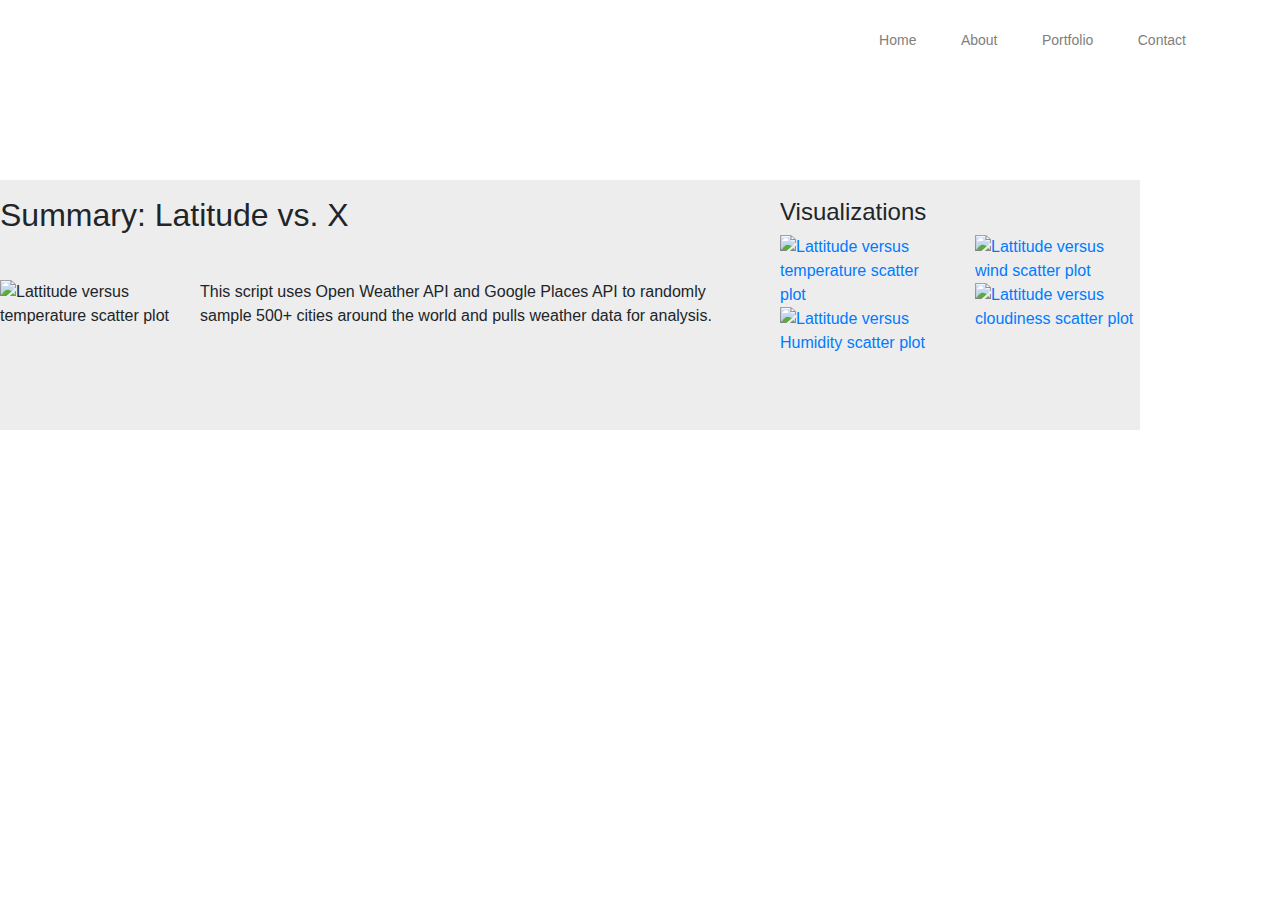
==== index.html @ cea9067b "edits" ====
<!DOCTYPE html>
<html lang="en-us">
<head>
  <meta charset="UTF-8">
  <title>Web Design HW Landing Page</title>

  <link rel="stylesheet" href="https://stackpath.bootstrapcdn.com/bootstrap/4.3.1/css/bootstrap.min.css" integrity="sha384-ggOyR0iXCbMQv3Xipma34MD+dH/1fQ784/j6cY/iJTQUOhcWr7x9JvoRxT2MZw1T" crossorigin="anonymous">
  <link rel='stylesheet' href='assets/style.css'>

</head>

<body>

  <nav class="navbar">
    <ul>
      <li>
        <a href="#">Home</a>
      </li>
      <li>
        <a href="#">About</a>
      </li>
      <li>
        <a href="#">Portfolio</a>
      </li>
      <li>
        <a href="#">Contact</a>
      </li>
    </ul>
  </nav>

  <div class="container">
    <!-- <div class="row">
      <div class="col-md-12">
        <!-- navbar goes here -->
        <!-- <h4>This is the nav bar</h4>
      </div>
    </div> --> 

    <!-- <figure class="box"> -->
    <div class="row">
        <div class="col-md-8">
          <!-- project summary -->
          
          <p class="summary">
            <h2>Summary: Latitude vs. X</h2>
            <img id="summary-viz" src="visualizations/lat_vs_temp_chart.png" alt="Lattitude versus temperature scatter plot" width="200" height="150">
            <p>This script uses Open Weather API and Google Places API to randomly sample 500+ 
              cities around the world and pulls weather data for analysis. </p>
            
          </p>
        </div>
    <!-- </figure> -->
        
        <div class="col-md-4">
          <h4>Visualizations</h4>
        <!-- link and photo to each vizualzations-->
          <div class="row">
              <div class="col-md-6">
                  <a href="#"><img src="visualizations/lat_vs_temp_chart.png" alt="Lattitude versus temperature scatter plot" width="200" height="150"></a>
                  <a href="#"><img src="visualizations/lat_vs_humidity_chart.png" alt="Lattitude versus Humidity scatter plot" width="200" height="150"></a>
              </div>
              <div class="col-md-6">
                <a href="#"><img src="visualizations/lat_vs_wind_chart.png" alt="Lattitude versus wind scatter plot" width="200" height="150"></a>
                <a href="#"><img src="visualizations/lat_vs_cloud_chart.png" alt="Lattitude versus cloudiness scatter plot" width="200" height="150"></a>
              </div>
          </div>

        </div>
      
    </div> 
  </div>


  <!-- <article>
    
    <br>
    

 -->




<!-- 

  </article> -->

</body>
</html>


<!-- <ul>
  <h4>Visualizations</h4>
  <li><img src="visualizations/lat_vs_temp_chart.png" alt="Lattitude versus temperature scatter plot" width="200" height="150"> </li>
  <li><img src="visualizations/lat_vs_humidity_chart.png" alt="Lattitude versus Humidity scatter plot" width="200" height="150"> </li>
  <li><img src="visualizations/lat_vs_wind_chart.png" alt="Lattitude versus wind scatter plot" width="200" height="150"> </li>
  <li><img src="visualizations/lat_vs_cloud_chart.png" alt="Lattitude versus cloudiness scatter plot" width="200" height="150"> </li>
</ul> -->
---- assets/style.css ----
/* .col-md-6 {
    background-color: #ededed;
    
} */

.summary {
    color: white;
}

/* this has a gap on the right - how to fix? */
.container {
    padding: 0px;
    margin: 0px;
    background-color: #ededed;
    position: absolute;
    top: 20%;
}


.navbar {
    padding: 10px;
    position: absolute;
    top: 0px;
    right: 5%;
}

.navbar li {
    display: inline-block;
    padding: 20px;
    border: 2px;
    font-size: 14px;
}

/* Getting rid of the default link styles here */
.navbar li a {
    color:grey;
    text-decoration: none;
  }

  /* .box {
      height: 300px;
      background: white;
  } */

h2 {
    padding-bottom: 5%;
}

h4 {
    padding-top: 5%;
}

#summary-viz {
      float: left;
  }


@media (max-width: 600px) {

    
    img {
        display: inline-block;
    }
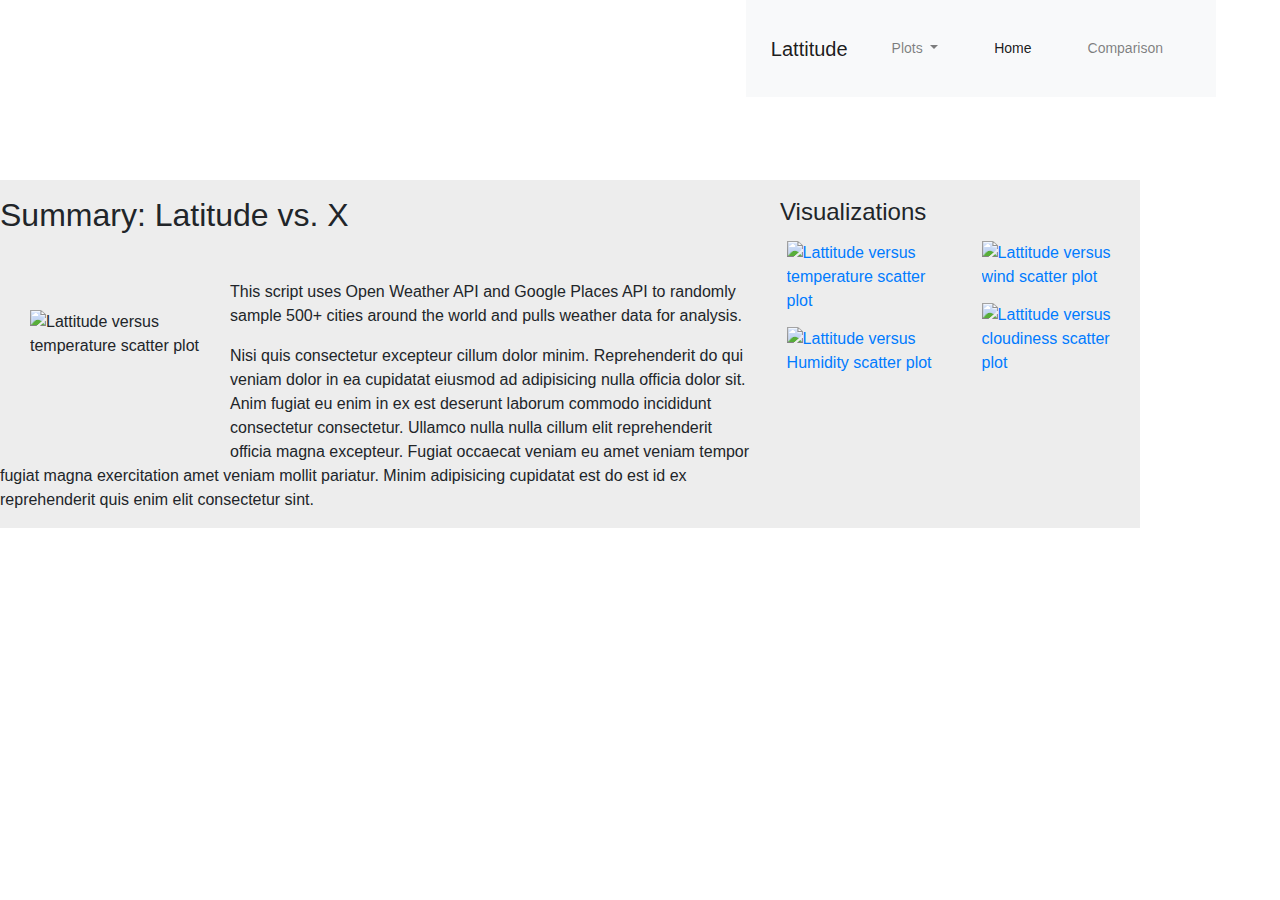
==== commit 537c8189: "toggle navbar" ====
--- a/index.html
+++ b/index.html
@@ -11,22 +11,62 @@
 
 <body>
 
-  <nav class="navbar">
+  <nav class="navbar navbar-expand-lg navbar-light bg-light">
+    <div class="container-fluid">
+      <a class="navbar-brand" href="#">Lattitude</a>
+      <button class="navbar-toggler" type="button" data-bs-toggle="collapse" data-bs-target="#navbarSupportedContent" aria-controls="navbarSupportedContent" aria-expanded="false" aria-label="Toggle navigation">
+        <span class="navbar-toggler-icon"></span>
+      </button>
+      <div class="collapse navbar-collapse" id="navbarSupportedContent">
+        <ul class="navbar-nav me-auto mb-2 mb-lg-0">
+
+          <li class="nav-item dropdown">
+            <a class="nav-link dropdown-toggle" href="#" id="navbarDropdown" role="button" data-bs-toggle="dropdown" aria-expanded="false">
+              Plots
+            </a>
+            <ul class="dropdown-menu" aria-labelledby="navbarDropdown">
+              <li><a class="dropdown-item" href="#">Action</a></li>
+              <li><a class="dropdown-item" href="#">Another action</a></li>
+              <li><hr class="dropdown-divider"></li>
+              <li><a class="dropdown-item" href="#">Something else here</a></li>
+            </ul>
+          </li>
+
+          <li class="nav-item">
+            <a class="nav-link active" aria-current="page" href="#">Home</a>
+          </li>
+
+          <li class="nav-item">
+            <a class="nav-link" href="#">Comparison</a>
+          </li>
+         
+          <!-- <li class="nav-item">
+            <a class="nav-link disabled" href="#" tabindex="-1" aria-disabled="true">Disabled</a>
+          </li> -->
+        </ul>
+
+      </div>
+    </div>
+  </nav>
+
+<!-- old navbar, this works.  -->
+
+  <!-- <nav class="navbar">
     <ul>
       <li>
-        <a href="#">Home</a>
+        <a href="#">Plots</a>
       </li>
       <li>
-        <a href="#">About</a>
+        <a href="#">Comparison</a>
       </li>
       <li>
-        <a href="#">Portfolio</a>
+        <a href="#">Data</a>
       </li>
-      <li>
+      <!-- <li>
         <a href="#">Contact</a>
-      </li>
-    </ul>
-  </nav>
+      </li> -->
+    <!-- </ul>
+  </nav> --> 
 
   <div class="container">
     <!-- <div class="row">
@@ -44,9 +84,12 @@
           <p class="summary">
             <h2>Summary: Latitude vs. X</h2>
             <img id="summary-viz" src="visualizations/lat_vs_temp_chart.png" alt="Lattitude versus temperature scatter plot" width="200" height="150">
-            <p>This script uses Open Weather API and Google Places API to randomly sample 500+ 
-              cities around the world and pulls weather data for analysis. </p>
+            <p>This script uses Open Weather API and Google Places API to randomly sample 500+ cities around the world and pulls weather data for analysis. 
+            </p>
             
+            <p>
+              Nisi quis consectetur excepteur cillum dolor minim. Reprehenderit do qui veniam dolor in ea cupidatat eiusmod ad adipisicing nulla officia dolor sit. Anim fugiat eu enim in ex est deserunt laborum commodo incididunt consectetur consectetur. Ullamco nulla nulla cillum elit reprehenderit officia magna excepteur. Fugiat occaecat veniam eu amet veniam tempor fugiat magna exercitation amet veniam mollit pariatur. Minim adipisicing cupidatat est do est id ex reprehenderit quis enim elit consectetur sint.
+            </p>
           </p>
         </div>
     <!-- </figure> -->
--- a/assets/style.css
+++ b/assets/style.css
@@ -54,6 +54,12 @@
       float: left;
   }
 
+img {
+    padding: 2%;
+    margin: 2%;
+    clear: both;
+}
+
 
 @media (max-width: 600px) {
 
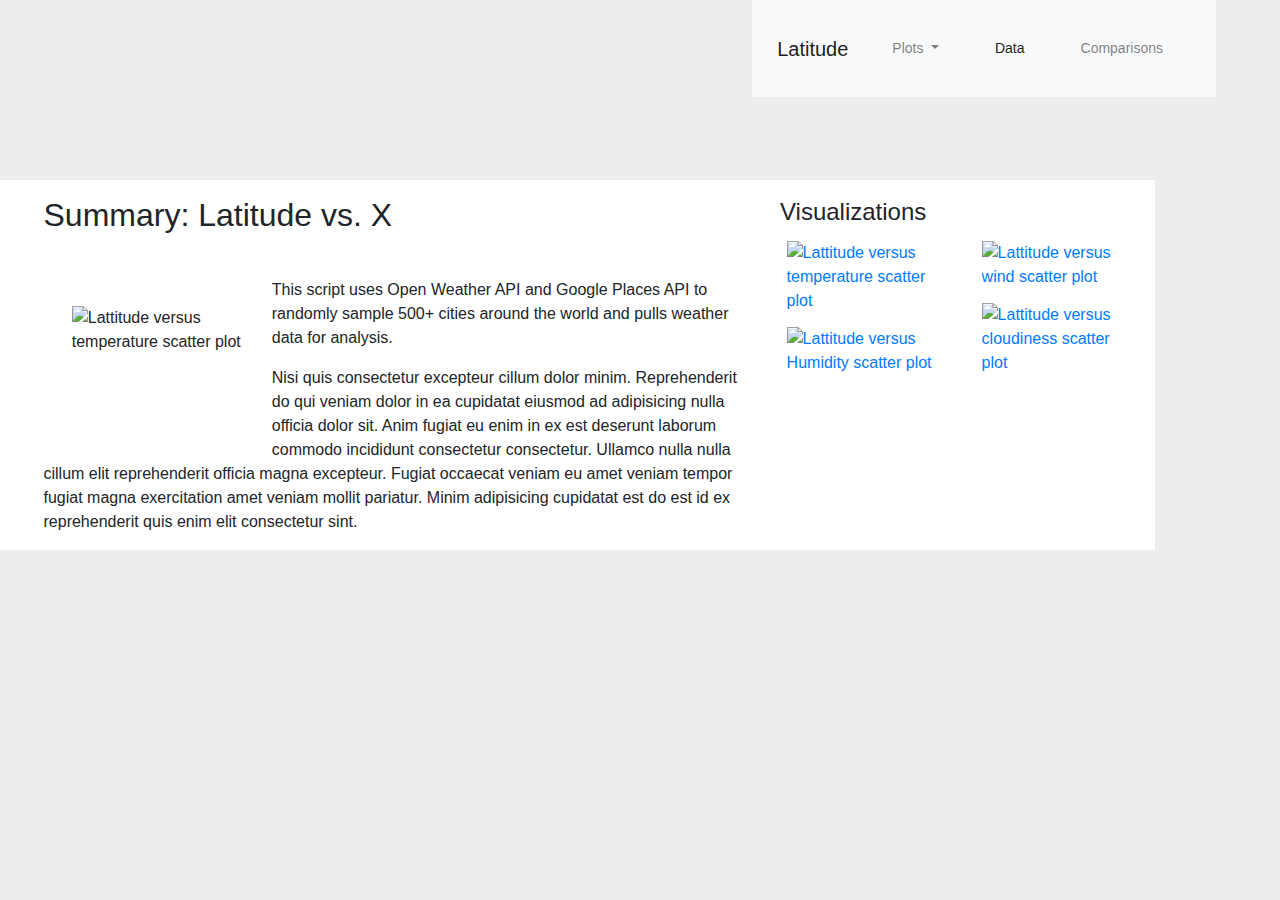
==== commit 16bc2443: "comparisons page images added, links added to nav bar" ====
--- a/index.html
+++ b/index.html
@@ -13,7 +13,7 @@
 
   <nav class="navbar navbar-expand-lg navbar-light bg-light">
     <div class="container-fluid">
-      <a class="navbar-brand" href="#">Lattitude</a>
+      <a class="navbar-brand" href="/Users/annasours/Documents/Bootcamp/Work Here/11-Web/11-Web/Web-Design-Challenge/index.html">Latitude</a>
       <button class="navbar-toggler" type="button" data-bs-toggle="collapse" data-bs-target="#navbarSupportedContent" aria-controls="navbarSupportedContent" aria-expanded="false" aria-label="Toggle navigation">
         <span class="navbar-toggler-icon"></span>
       </button>
@@ -33,11 +33,11 @@
           </li>
 
           <li class="nav-item">
-            <a class="nav-link active" aria-current="page" href="#">Home</a>
+            <a class="nav-link active" aria-current="page" href="#">Data</a>
           </li>
 
           <li class="nav-item">
-            <a class="nav-link" href="#">Comparison</a>
+            <a class="nav-link" href="/Users/annasours/Documents/Bootcamp/Work Here/11-Web/11-Web/Web-Design-Challenge/index_comparisons.html">Comparisons</a>
           </li>
          
           <!-- <li class="nav-item">
@@ -78,7 +78,7 @@
 
     <!-- <figure class="box"> -->
     <div class="row">
-        <div class="col-md-8">
+        <div class="col-md-8" id="text-box">
           <!-- project summary -->
           
           <p class="summary">
@@ -94,7 +94,7 @@
         </div>
     <!-- </figure> -->
         
-        <div class="col-md-4">
+        <div class="col-md-4" id="text-box">
           <h4>Visualizations</h4>
         <!-- link and photo to each vizualzations-->
           <div class="row">
--- a/assets/style.css
+++ b/assets/style.css
@@ -3,8 +3,8 @@
     
 } */
 
-.summary {
-    color: white;
+#text-box {
+    background-color: white;
 }
 
 /* this has a gap on the right - how to fix? */
@@ -16,6 +16,9 @@
     top: 20%;
 }
 
+body {
+    background-color: #ededed;
+}
 
 .navbar {
     padding: 10px;
@@ -57,9 +60,15 @@
 img {
     padding: 2%;
     margin: 2%;
-    clear: both;
 }
 
+.col-md-8{
+    padding-left:5%;
+}
+
+/* .col-md-4 {
+    padding-right: 5%;
+} */
 
 @media (max-width: 600px) {
 
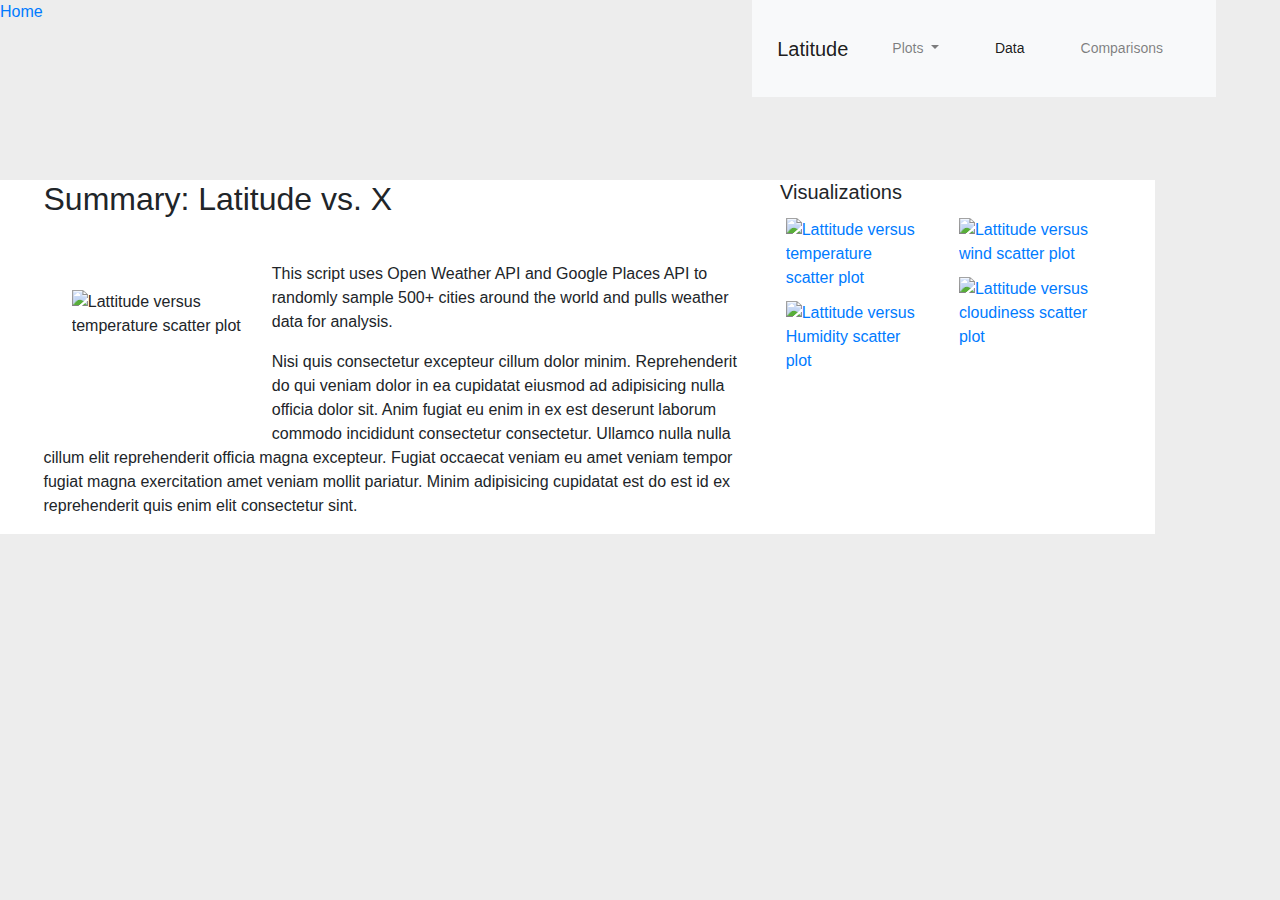
==== commit 70965b8c: "testing links" ====
--- a/index.html
+++ b/index.html
@@ -6,10 +6,16 @@
 
   <link rel="stylesheet" href="https://stackpath.bootstrapcdn.com/bootstrap/4.3.1/css/bootstrap.min.css" integrity="sha384-ggOyR0iXCbMQv3Xipma34MD+dH/1fQ784/j6cY/iJTQUOhcWr7x9JvoRxT2MZw1T" crossorigin="anonymous">
   <link rel='stylesheet' href='assets/style.css'>
+  <link rel="stylesheet" href="https://cdnjs.cloudflare.com/ajax/libs/font-awesome/4.7.0/css/font-awesome.min.css">
+  
 
 </head>
 
 <body>
+
+  <div class="topnav">
+    <a class="active" href="#home">Home</a>
+  </div>
 
   <nav class="navbar navbar-expand-lg navbar-light bg-light">
     <div class="container-fluid">
@@ -25,29 +31,28 @@
               Plots
             </a>
             <ul class="dropdown-menu" aria-labelledby="navbarDropdown">
-              <li><a class="dropdown-item" href="#">Action</a></li>
-              <li><a class="dropdown-item" href="#">Another action</a></li>
+              <li><a class="dropdown-item" href="file:///Users/annasours/Documents/Bootcamp/Work%20Here/11-Web/11-Web/Web-Design-Challenge/index.html#home">Action</a></li>
+              <li><a class="dropdown-item" href="file:///Users/annasours/Documents/Bootcamp/Work%20Here/11-Web/11-Web/Web-Design-Challenge/index.html#home">Another action</a></li>
               <li><hr class="dropdown-divider"></li>
-              <li><a class="dropdown-item" href="#">Something else here</a></li>
+              <li><a class="dropdown-item" href="file:///Users/annasours/Documents/Bootcamp/Work%20Here/11-Web/11-Web/Web-Design-Challenge/index.html#home">Something else here</a></li>
             </ul>
           </li>
 
           <li class="nav-item">
-            <a class="nav-link active" aria-current="page" href="#">Data</a>
+            <a class="nav-link active" aria-current="page" href="index_data.html">Data</a>
           </li>
 
           <li class="nav-item">
             <a class="nav-link" href="/Users/annasours/Documents/Bootcamp/Work Here/11-Web/11-Web/Web-Design-Challenge/index_comparisons.html">Comparisons</a>
           </li>
          
-          <!-- <li class="nav-item">
-            <a class="nav-link disabled" href="#" tabindex="-1" aria-disabled="true">Disabled</a>
-          </li> -->
+           
         </ul>
 
       </div>
     </div>
   </nav>
+
 
 <!-- old navbar, this works.  -->
 
@@ -62,72 +67,55 @@
       <li>
         <a href="#">Data</a>
       </li>
-      <!-- <li>
+      
         <a href="#">Contact</a>
       </li> -->
     <!-- </ul>
   </nav> --> 
 
   <div class="container">
-    <!-- <div class="row">
-      <div class="col-md-12">
-        <!-- navbar goes here -->
-        <!-- <h4>This is the nav bar</h4>
-      </div>
-    </div> --> 
-
+   
     <!-- <figure class="box"> -->
     <div class="row">
         <div class="col-md-8" id="text-box">
           <!-- project summary -->
-          
-          <p class="summary">
-            <h2>Summary: Latitude vs. X</h2>
-            <img id="summary-viz" src="visualizations/lat_vs_temp_chart.png" alt="Lattitude versus temperature scatter plot" width="200" height="150">
-            <p>This script uses Open Weather API and Google Places API to randomly sample 500+ cities around the world and pulls weather data for analysis. 
-            </p>
             
-            <p>
-              Nisi quis consectetur excepteur cillum dolor minim. Reprehenderit do qui veniam dolor in ea cupidatat eiusmod ad adipisicing nulla officia dolor sit. Anim fugiat eu enim in ex est deserunt laborum commodo incididunt consectetur consectetur. Ullamco nulla nulla cillum elit reprehenderit officia magna excepteur. Fugiat occaecat veniam eu amet veniam tempor fugiat magna exercitation amet veniam mollit pariatur. Minim adipisicing cupidatat est do est id ex reprehenderit quis enim elit consectetur sint.
-            </p>
-          </p>
+            <div class="summary">
+                <h2>Summary: Latitude vs. X</h2>
+                <img id="summary-viz" src="visualizations/lat_vs_temp_chart.png" alt="Lattitude versus temperature scatter plot" width="200" height="150">
+                <p>This script uses Open Weather API and Google Places API to randomly sample 500+ cities around the world and pulls weather data for analysis.</p> 
+                <p>
+                  Nisi quis consectetur excepteur cillum dolor minim. Reprehenderit do qui veniam dolor in ea cupidatat eiusmod ad adipisicing nulla officia dolor sit. Anim fugiat eu enim in ex est deserunt laborum commodo incididunt consectetur consectetur. Ullamco nulla nulla cillum elit reprehenderit officia magna excepteur. Fugiat occaecat veniam eu amet veniam tempor fugiat magna exercitation amet veniam mollit pariatur. Minim adipisicing cupidatat est do est id ex reprehenderit quis enim elit consectetur sint.
+                </p>
+            </div>
         </div>
     <!-- </figure> -->
         
         <div class="col-md-4" id="text-box">
-          <h4>Visualizations</h4>
-        <!-- link and photo to each vizualzations-->
-          <div class="row">
-              <div class="col-md-6">
-                  <a href="#"><img src="visualizations/lat_vs_temp_chart.png" alt="Lattitude versus temperature scatter plot" width="200" height="150"></a>
-                  <a href="#"><img src="visualizations/lat_vs_humidity_chart.png" alt="Lattitude versus Humidity scatter plot" width="200" height="150"></a>
-              </div>
-              <div class="col-md-6">
-                <a href="#"><img src="visualizations/lat_vs_wind_chart.png" alt="Lattitude versus wind scatter plot" width="200" height="150"></a>
-                <a href="#"><img src="visualizations/lat_vs_cloud_chart.png" alt="Lattitude versus cloudiness scatter plot" width="200" height="150"></a>
-              </div>
+            <div class="viz-bar">
+              <h5>Visualizations</h5>
+              <!-- link and photo to each vizualzations-->
+                    <div class="row">
+                          <div class="col-md-6">
+                              <a href="/Users/annasours/Documents/Bootcamp/Work Here/11-Web/11-Web/Web-Design-Challenge/index_temp_plot.html"><img src="visualizations/lat_vs_temp_chart.png" alt="Lattitude versus temperature scatter plot" width="150" height="100"></a>
+                              <a href="/Users/annasours/Documents/Bootcamp/Work Here/11-Web/11-Web/Web-Design-Challenge/index_hum_plot.html"><img src="visualizations/lat_vs_humidity_chart.png" alt="Lattitude versus Humidity scatter plot" width="150" height="100"></a>
+                          </div>
+                          <div class="col-md-6">
+                            <a href="/Users/annasours/Documents/Bootcamp/Work Here/11-Web/11-Web/Web-Design-Challenge/index_wind_plot.html"><img src="visualizations/lat_vs_wind_chart.png" alt="Lattitude versus wind scatter plot" width="150" height="100"></a>
+                            <a href="/Users/annasours/Documents/Bootcamp/Work Here/11-Web/11-Web/Web-Design-Challenge/index_cloud_plot.html"><img src="visualizations/lat_vs_cloud_chart.png" alt="Lattitude versus cloudiness scatter plot" width="150" height="100"></a>
+                          </div>
+                    </div> 
+              </div>  
           </div>
 
-        </div>
+              
       
     </div> 
-  </div>
 
 
-  <!-- <article>
-    
-    <br>
-    
-
- -->
-
-
-
-
-<!-- 
-
-  </article> -->
-
+    <script src="https://code.jquery.com/jquery-3.3.1.slim.min.js" integrity="sha384-q8i/X+965DzO0rT7abK41JStQIAqVgRVzpbzo5smXKp4YfRvH+8abtTE1Pi6jizo" crossorigin="anonymous"></script>
+    <script src="https://cdnjs.cloudflare.com/ajax/libs/popper.js/1.14.7/umd/popper.min.js" integrity="sha384-UO2eT0CpHqdSJQ6hJty5KVphtPhzWj9WO1clHTMGa3JDZwrnQq4sF86dIHNDz0W1" crossorigin="anonymous"></script>
+    <script src="https://stackpath.bootstrapcdn.com/bootstrap/4.3.1/js/bootstrap.min.js" integrity="sha384-JjSmVgyd0p3pXB1rRibZUAYoIIy6OrQ6VrjIEaFf/nJGzIxFDsf4x0xIM+B07jRM" crossorigin="anonymous"></script>
 </body>
 </html>
 
--- a/assets/style.css
+++ b/assets/style.css
@@ -2,6 +2,8 @@
     background-color: #ededed;
     
 } */
+
+
 
 #text-box {
     background-color: white;
@@ -15,6 +17,7 @@
     position: absolute;
     top: 20%;
 }
+
 
 body {
     background-color: #ededed;
@@ -66,13 +69,13 @@
     padding-left:5%;
 }
 
-/* .col-md-4 {
+.col-md-4 {
     padding-right: 5%;
-} */
+}
 
 @media (max-width: 600px) {
 
     
-    img {
+    .col-md-6 img {
         display: inline-block;
-    }+    }
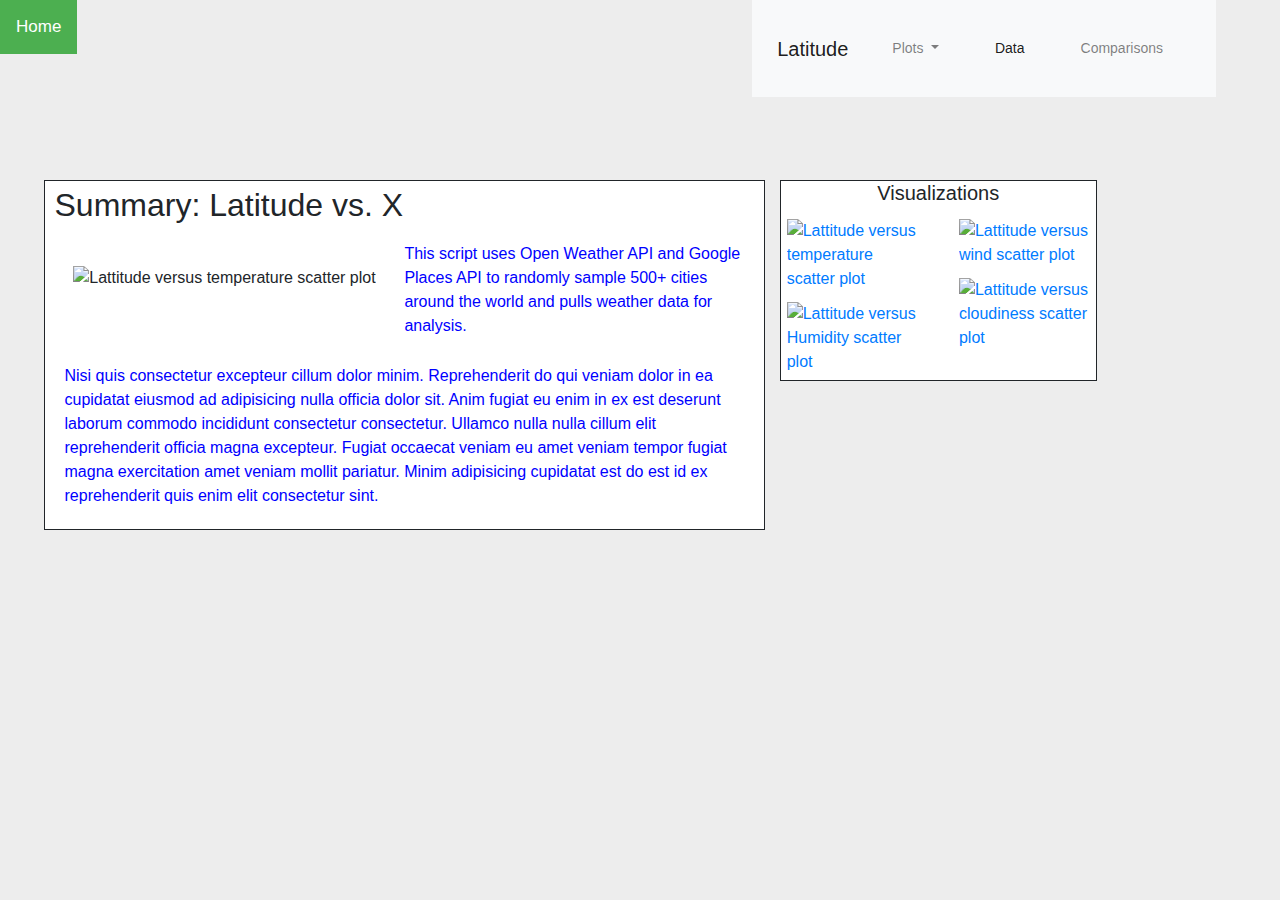
==== commit dc67ebda: "standardizing headers" ====
--- a/index.html
+++ b/index.html
@@ -19,7 +19,7 @@
 
   <nav class="navbar navbar-expand-lg navbar-light bg-light">
     <div class="container-fluid">
-      <a class="navbar-brand" href="/Users/annasours/Documents/Bootcamp/Work Here/11-Web/11-Web/Web-Design-Challenge/index.html">Latitude</a>
+      <a class="navbar-brand" href="index.html">Latitude</a>
       <button class="navbar-toggler" type="button" data-bs-toggle="collapse" data-bs-target="#navbarSupportedContent" aria-controls="navbarSupportedContent" aria-expanded="false" aria-label="Toggle navigation">
         <span class="navbar-toggler-icon"></span>
       </button>
@@ -31,10 +31,11 @@
               Plots
             </a>
             <ul class="dropdown-menu" aria-labelledby="navbarDropdown">
-              <li><a class="dropdown-item" href="file:///Users/annasours/Documents/Bootcamp/Work%20Here/11-Web/11-Web/Web-Design-Challenge/index.html#home">Action</a></li>
-              <li><a class="dropdown-item" href="file:///Users/annasours/Documents/Bootcamp/Work%20Here/11-Web/11-Web/Web-Design-Challenge/index.html#home">Another action</a></li>
+              <li><a class="dropdown-item" href="index_temp_plot.html">Action</a></li>
+              <li><a class="dropdown-item" href="index_hum_plot.html">Another action</a></li>
               <li><hr class="dropdown-divider"></li>
-              <li><a class="dropdown-item" href="file:///Users/annasours/Documents/Bootcamp/Work%20Here/11-Web/11-Web/Web-Design-Challenge/index.html#home">Something else here</a></li>
+              <li><a class="dropdown-item" href="index_wind_plot.html">Something else here</a></li>
+              <li><a class="dropdown-item" href="index_cloud_plot.html">Something else here</a></li>
             </ul>
           </li>
 
@@ -43,7 +44,7 @@
           </li>
 
           <li class="nav-item">
-            <a class="nav-link" href="/Users/annasours/Documents/Bootcamp/Work Here/11-Web/11-Web/Web-Design-Challenge/index_comparisons.html">Comparisons</a>
+            <a class="nav-link" href="index_comparisons.html">Comparisons</a>
           </li>
          
            
@@ -82,7 +83,7 @@
             
             <div class="summary">
                 <h2>Summary: Latitude vs. X</h2>
-                <img id="summary-viz" src="visualizations/lat_vs_temp_chart.png" alt="Lattitude versus temperature scatter plot" width="200" height="150">
+                <img id="summary-viz" src="visualizations/lat_vs_temp_chart.png" alt="Lattitude versus temperature scatter plot">
                 <p>This script uses Open Weather API and Google Places API to randomly sample 500+ cities around the world and pulls weather data for analysis.</p> 
                 <p>
                   Nisi quis consectetur excepteur cillum dolor minim. Reprehenderit do qui veniam dolor in ea cupidatat eiusmod ad adipisicing nulla officia dolor sit. Anim fugiat eu enim in ex est deserunt laborum commodo incididunt consectetur consectetur. Ullamco nulla nulla cillum elit reprehenderit officia magna excepteur. Fugiat occaecat veniam eu amet veniam tempor fugiat magna exercitation amet veniam mollit pariatur. Minim adipisicing cupidatat est do est id ex reprehenderit quis enim elit consectetur sint.
@@ -97,12 +98,12 @@
               <!-- link and photo to each vizualzations-->
                     <div class="row">
                           <div class="col-md-6">
-                              <a href="/Users/annasours/Documents/Bootcamp/Work Here/11-Web/11-Web/Web-Design-Challenge/index_temp_plot.html"><img src="visualizations/lat_vs_temp_chart.png" alt="Lattitude versus temperature scatter plot" width="150" height="100"></a>
-                              <a href="/Users/annasours/Documents/Bootcamp/Work Here/11-Web/11-Web/Web-Design-Challenge/index_hum_plot.html"><img src="visualizations/lat_vs_humidity_chart.png" alt="Lattitude versus Humidity scatter plot" width="150" height="100"></a>
+                              <a href="index_temp_plot.html"><img src="visualizations/lat_vs_temp_chart.png" alt="Lattitude versus temperature scatter plot" width="150" height="100"></a>
+                              <a href="index_hum_plot.html"><img src="visualizations/lat_vs_humidity_chart.png" alt="Lattitude versus Humidity scatter plot" width="150" height="100"></a>
                           </div>
                           <div class="col-md-6">
-                            <a href="/Users/annasours/Documents/Bootcamp/Work Here/11-Web/11-Web/Web-Design-Challenge/index_wind_plot.html"><img src="visualizations/lat_vs_wind_chart.png" alt="Lattitude versus wind scatter plot" width="150" height="100"></a>
-                            <a href="/Users/annasours/Documents/Bootcamp/Work Here/11-Web/11-Web/Web-Design-Challenge/index_cloud_plot.html"><img src="visualizations/lat_vs_cloud_chart.png" alt="Lattitude versus cloudiness scatter plot" width="150" height="100"></a>
+                            <a href="index_wind_plot.html"><img src="visualizations/lat_vs_wind_chart.png" alt="Lattitude versus wind scatter plot" width="150" height="100"></a>
+                            <a href="index_cloud_plot.html"><img src="visualizations/lat_vs_cloud_chart.png" alt="Lattitude versus cloudiness scatter plot" width="150" height="100"></a>
                           </div>
                     </div> 
               </div>  
--- a/assets/style.css
+++ b/assets/style.css
@@ -5,14 +5,43 @@
 
 
 
-#text-box {
+/* #text-box {
     background-color: white;
+} */
+
+.summary {
+    background-color: white;
+    /* width: 80%; */
+    /* margin-left: auto;
+    margin-right: auto; */
+    padding: 10px, 20px;
+    border: 1px solid;
+    position: absolute;
 }
 
-/* this has a gap on the right - how to fix? */
+.viz-bar {
+    background-color: white;
+    /* width: 100%; */
+    margin-left: auto;
+    margin-right: auto;
+    padding: 10px, 30px;
+    border: 1px solid;
+    top: 20%;
+}
+
+img.viz-bar {
+    /* margin-top: 1px;
+    margin-left: 1px;
+    margin-bottom: 1px;
+    margin-right; */
+    width: auto;
+    height: auto;
+}
+/* this has a gap on the right - how to fix? could fix with width? */
 .container {
     padding: 0px;
-    margin: 0px;
+    margin-left: auto;
+    margin-right: auto;
     background-color: #ededed;
     position: absolute;
     top: 20%;
@@ -22,6 +51,58 @@
 body {
     background-color: #ededed;
 }
+
+  /* .box {
+      height: 300px;
+      background: white;
+  } */
+/* .container h1 {
+    margin-left: 5%;
+}
+
+.container p {
+    margin-left: 5%;
+} */
+
+/* p.summary {
+    padding-right: 50px;
+    color: red;
+} */
+
+div p {
+    color: blue;
+    padding: 5px 20px;
+}
+h2 {
+    padding: 5px 10px;
+    text-align: left;
+}
+
+h4 {
+    padding-top: 5%;
+}
+
+#summary-viz {
+      float: left;
+      width: auto;
+      height: auto;
+  }
+
+img {
+    padding: 2%;
+    margin: 2%;
+}
+
+.col-md-8{
+    padding-left:5%;
+}
+
+.col-md-4 {
+    padding-right: 5%;
+}
+
+
+
 
 .navbar {
     padding: 10px;
@@ -43,35 +124,62 @@
     text-decoration: none;
   }
 
-  /* .box {
-      height: 300px;
-      background: white;
-  } */
 
-h2 {
-    padding-bottom: 5%;
+
+  h5 {
+    text-align: center;
 }
 
-h4 {
-    padding-top: 5%;
+    
+.comparison-header{
+    /* position: absolute;
+    left: 35%;     */
 }
 
-#summary-viz {
-      float: left;
-  }
 
-img {
-    padding: 2%;
-    margin: 2%;
-}
+.table {       
+    padding: 10px;
+    margin: auto;
+    width: 80%;
+    background-color: white; 
+    position: absolute;
+    top:40%;
+    left: 5%;
+    margin-left: auto;
+    margin-right: auto;
+    }
 
-.col-md-8{
-    padding-left:5%;
-}
 
-.col-md-4 {
-    padding-right: 5%;
-}
+    /* .topnav {
+        background-color: #333;
+        overflow: hidden;
+      } */
+      
+      /* Style the links inside the homebutton */
+      .topnav a {
+        float: left;
+        color: #f2f2f2;
+        text-align: center;
+        padding: 14px 16px;
+        text-decoration: none;
+        font-size: 17px;
+      }
+      
+      /* Change the color of links on hover */
+      .topnav a:hover {
+        background-color: #ddd;
+        color: black;
+      }
+      
+      /* Add a color to the active/current link */
+      .topnav a.active {
+        background-color: #4CAF50;
+        color: white;
+      }
+
+      .topnav li.nav-item {
+          display: block;
+      }
 
 @media (max-width: 600px) {
 
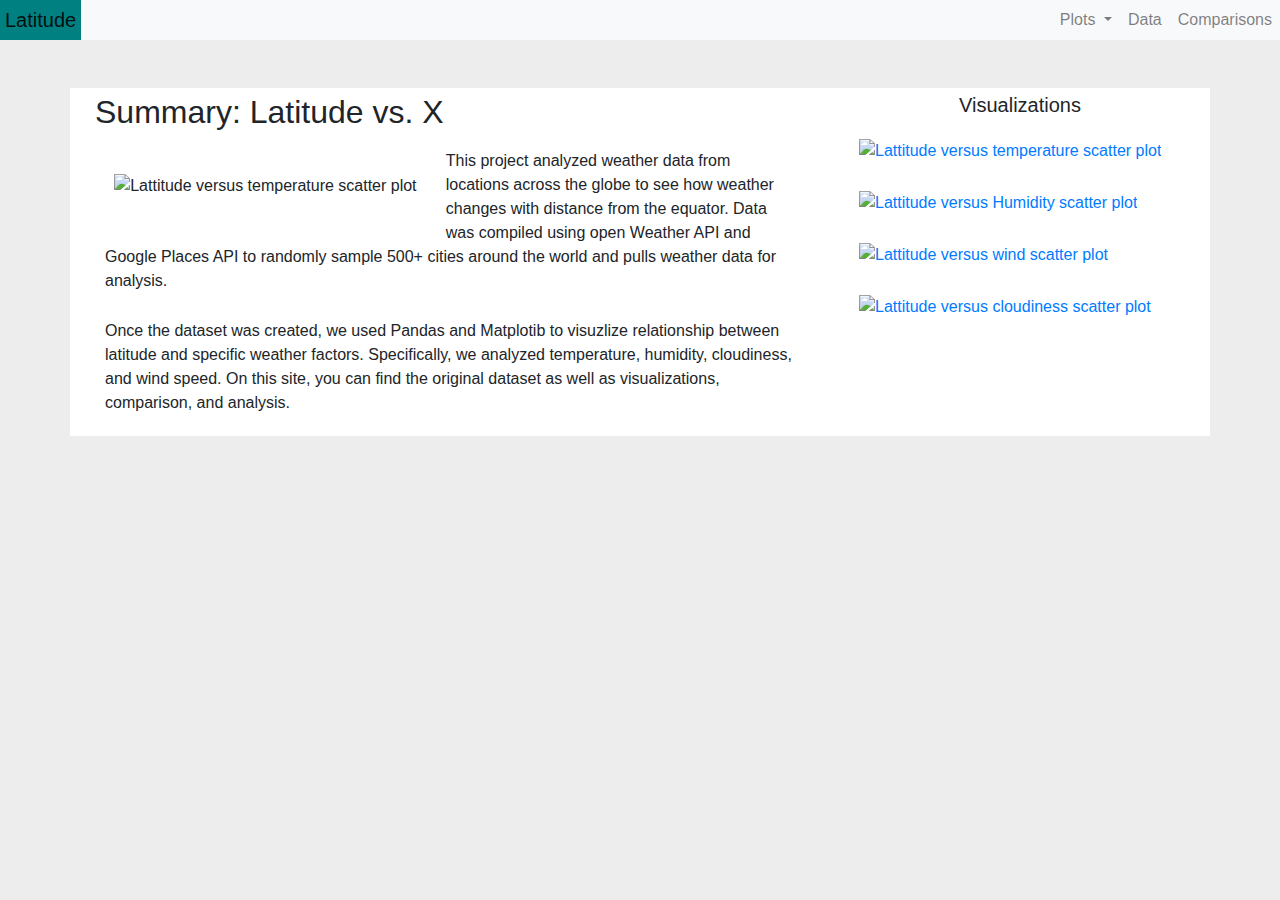
==== commit 507f13a9: "style edits" ====
--- a/index.html
+++ b/index.html
@@ -3,128 +3,82 @@
 <head>
   <meta charset="UTF-8">
   <title>Web Design HW Landing Page</title>
+  <link rel="stylesheet" href="https://maxcdn.bootstrapcdn.com/bootstrap/4.0.0/css/bootstrap.min.css" integrity="sha384-Gn5384xqQ1aoWXA+058RXPxPg6fy4IWvTNh0E263XmFcJlSAwiGgFAW/dAiS6JXm" crossorigin="anonymous">
+  <link rel='stylesheet' href='assets/style.css'>
 
-  <link rel="stylesheet" href="https://stackpath.bootstrapcdn.com/bootstrap/4.3.1/css/bootstrap.min.css" integrity="sha384-ggOyR0iXCbMQv3Xipma34MD+dH/1fQ784/j6cY/iJTQUOhcWr7x9JvoRxT2MZw1T" crossorigin="anonymous">
-  <link rel='stylesheet' href='assets/style.css'>
-  <link rel="stylesheet" href="https://cdnjs.cloudflare.com/ajax/libs/font-awesome/4.7.0/css/font-awesome.min.css">
-  
 
 </head>
 
 <body>
-
-  <div class="topnav">
-    <a class="active" href="#home">Home</a>
-  </div>
-
   <nav class="navbar navbar-expand-lg navbar-light bg-light">
-    <div class="container-fluid">
-      <a class="navbar-brand" href="index.html">Latitude</a>
-      <button class="navbar-toggler" type="button" data-bs-toggle="collapse" data-bs-target="#navbarSupportedContent" aria-controls="navbarSupportedContent" aria-expanded="false" aria-label="Toggle navigation">
-        <span class="navbar-toggler-icon"></span>
-      </button>
-      <div class="collapse navbar-collapse" id="navbarSupportedContent">
-        <ul class="navbar-nav me-auto mb-2 mb-lg-0">
-
-          <li class="nav-item dropdown">
-            <a class="nav-link dropdown-toggle" href="#" id="navbarDropdown" role="button" data-bs-toggle="dropdown" aria-expanded="false">
-              Plots
-            </a>
-            <ul class="dropdown-menu" aria-labelledby="navbarDropdown">
-              <li><a class="dropdown-item" href="index_temp_plot.html">Action</a></li>
-              <li><a class="dropdown-item" href="index_hum_plot.html">Another action</a></li>
-              <li><hr class="dropdown-divider"></li>
-              <li><a class="dropdown-item" href="index_wind_plot.html">Something else here</a></li>
-              <li><a class="dropdown-item" href="index_cloud_plot.html">Something else here</a></li>
-            </ul>
-          </li>
-
-          <li class="nav-item">
-            <a class="nav-link active" aria-current="page" href="index_data.html">Data</a>
-          </li>
-
-          <li class="nav-item">
-            <a class="nav-link" href="index_comparisons.html">Comparisons</a>
-          </li>
-         
-           
-        </ul>
-
-      </div>
+    <a class="navbar-brand" href="index.html"  >Latitude</a>
+    <button class="navbar-toggler" type="button" data-toggle="collapse" data-target="#navbarNavDropdown" aria-controls="navbarNavDropdown" aria-expanded="false" aria-label="Toggle navigation">
+      <span class="navbar-toggler-icon"></span>
+    </button>
+    <div class="collapse navbar-collapse justify-content-end" id="navbarNavDropdown">
+      <ul class="navbar-nav">
+        <li class="nav-item dropdown">
+          <a class="nav-link dropdown-toggle" href="#" id="navbarDropdownMenuLink" data-toggle="dropdown" aria-haspopup="true" aria-expanded="false">
+            Plots
+          </a>
+          <div class="dropdown-menu" aria-labelledby="navbarDropdownMenuLink">
+            <a class="dropdown-item" href="temp.html">Temperature</a>
+            <a class="dropdown-item" href="humidity.html">Humidity</a>
+            <a class="dropdown-item" href="wind_speed.html">Wind Speed</a>
+            <a class="dropdown-item" href="cloudiness.html">Cloudiness</a>
+          </div>
+        </li>
+        <li class="nav-item">
+          <a class="nav-link" href="data.html">Data</a>
+        </li>
+        <li class="nav-item">
+          <a class="nav-link" href="comparisons.html">Comparisons</a>
+        </li>
+      </ul>
     </div>
   </nav>
-
-
-<!-- old navbar, this works.  -->
-
-  <!-- <nav class="navbar">
-    <ul>
-      <li>
-        <a href="#">Plots</a>
-      </li>
-      <li>
-        <a href="#">Comparison</a>
-      </li>
-      <li>
-        <a href="#">Data</a>
-      </li>
-      
-        <a href="#">Contact</a>
-      </li> -->
-    <!-- </ul>
-  </nav> --> 
-
+  <br>
+  <br>
   <div class="container">
    
     <!-- <figure class="box"> -->
     <div class="row">
-        <div class="col-md-8" id="text-box">
+        <div class="col-md-8">
           <!-- project summary -->
             
-            <div class="summary">
+            <!-- <div class="summary"> -->
                 <h2>Summary: Latitude vs. X</h2>
                 <img id="summary-viz" src="visualizations/lat_vs_temp_chart.png" alt="Lattitude versus temperature scatter plot">
-                <p>This script uses Open Weather API and Google Places API to randomly sample 500+ cities around the world and pulls weather data for analysis.</p> 
+                <p>This project analyzed weather data from locations across the globe to see how weather changes with distance from the equator. Data was compiled using open Weather API and Google Places API to randomly sample 500+ cities around the world and pulls weather data for analysis.</p> 
                 <p>
-                  Nisi quis consectetur excepteur cillum dolor minim. Reprehenderit do qui veniam dolor in ea cupidatat eiusmod ad adipisicing nulla officia dolor sit. Anim fugiat eu enim in ex est deserunt laborum commodo incididunt consectetur consectetur. Ullamco nulla nulla cillum elit reprehenderit officia magna excepteur. Fugiat occaecat veniam eu amet veniam tempor fugiat magna exercitation amet veniam mollit pariatur. Minim adipisicing cupidatat est do est id ex reprehenderit quis enim elit consectetur sint.
+                 Once the dataset was created, we used Pandas and Matplotib to visuzlize relationship between latitude and specific weather factors. Specifically, we analyzed temperature, humidity, cloudiness, and wind speed. On this site, you can find the original dataset as well as visualizations, comparison, and analysis. 
                 </p>
-            </div>
+            <!-- </div> -->
         </div>
     <!-- </figure> -->
         
-        <div class="col-md-4" id="text-box">
-            <div class="viz-bar">
+        <div class="col-md-4">
               <h5>Visualizations</h5>
               <!-- link and photo to each vizualzations-->
-                    <div class="row">
-                          <div class="col-md-6">
-                              <a href="index_temp_plot.html"><img src="visualizations/lat_vs_temp_chart.png" alt="Lattitude versus temperature scatter plot" width="150" height="100"></a>
-                              <a href="index_hum_plot.html"><img src="visualizations/lat_vs_humidity_chart.png" alt="Lattitude versus Humidity scatter plot" width="150" height="100"></a>
-                          </div>
-                          <div class="col-md-6">
-                            <a href="index_wind_plot.html"><img src="visualizations/lat_vs_wind_chart.png" alt="Lattitude versus wind scatter plot" width="150" height="100"></a>
-                            <a href="index_cloud_plot.html"><img src="visualizations/lat_vs_cloud_chart.png" alt="Lattitude versus cloudiness scatter plot" width="150" height="100"></a>
-                          </div>
-                    </div> 
-              </div>  
+                   
+                          
+                            <a href="temp.html"><img src="visualizations/lat_vs_temp_chart.png" alt="Lattitude versus temperature scatter plot" width="150" height="100"></a>
+                            <a href="humidity.html"><img src="visualizations/lat_vs_humidity_chart.png" alt="Lattitude versus Humidity scatter plot" width="150" height="100"></a>
+                          
+                            <a href="wind_speed.html"><img src="visualizations/lat_vs_wind_chart.png" alt="Lattitude versus wind scatter plot" width="150" height="100"></a>
+                            <a href="cloudiness.html"><img src="visualizations/lat_vs_cloud_chart.png" alt="Lattitude versus cloudiness scatter plot" width="150" height="100"></a>
+                          
+                    
+               
           </div>
 
               
       
-    </div> 
-
-
-    <script src="https://code.jquery.com/jquery-3.3.1.slim.min.js" integrity="sha384-q8i/X+965DzO0rT7abK41JStQIAqVgRVzpbzo5smXKp4YfRvH+8abtTE1Pi6jizo" crossorigin="anonymous"></script>
-    <script src="https://cdnjs.cloudflare.com/ajax/libs/popper.js/1.14.7/umd/popper.min.js" integrity="sha384-UO2eT0CpHqdSJQ6hJty5KVphtPhzWj9WO1clHTMGa3JDZwrnQq4sF86dIHNDz0W1" crossorigin="anonymous"></script>
-    <script src="https://stackpath.bootstrapcdn.com/bootstrap/4.3.1/js/bootstrap.min.js" integrity="sha384-JjSmVgyd0p3pXB1rRibZUAYoIIy6OrQ6VrjIEaFf/nJGzIxFDsf4x0xIM+B07jRM" crossorigin="anonymous"></script>
+     </div> 
+  </div>
+  <script src="https://code.jquery.com/jquery-3.2.1.slim.min.js" integrity="sha384-KJ3o2DKtIkvYIK3UENzmM7KCkRr/rE9/Qpg6aAZGJwFDMVNA/GpGFF93hXpG5KkN" crossorigin="anonymous"></script>
+  <script src="https://cdnjs.cloudflare.com/ajax/libs/popper.js/1.12.9/umd/popper.min.js" integrity="sha384-ApNbgh9B+Y1QKtv3Rn7W3mgPxhU9K/ScQsAP7hUibX39j7fakFPskvXusvfa0b4Q" crossorigin="anonymous"></script>
+  <script src="https://maxcdn.bootstrapcdn.com/bootstrap/4.0.0/js/bootstrap.min.js" integrity="sha384-JZR6Spejh4U02d8jOt6vLEHfe/JQGiRRSQQxSfFWpi1MquVdAyjUar5+76PVCmYl" crossorigin="anonymous"></script>
 </body>
 </html>
 
-
-<!-- <ul>
-  <h4>Visualizations</h4>
-  <li><img src="visualizations/lat_vs_temp_chart.png" alt="Lattitude versus temperature scatter plot" width="200" height="150"> </li>
-  <li><img src="visualizations/lat_vs_humidity_chart.png" alt="Lattitude versus Humidity scatter plot" width="200" height="150"> </li>
-  <li><img src="visualizations/lat_vs_wind_chart.png" alt="Lattitude versus wind scatter plot" width="200" height="150"> </li>
-  <li><img src="visualizations/lat_vs_cloud_chart.png" alt="Lattitude versus cloudiness scatter plot" width="200" height="150"> </li>
-</ul> -->--- a/assets/style.css
+++ b/assets/style.css
@@ -1,50 +1,9 @@
-/* .col-md-6 {
-    background-color: #ededed;
-    
-} */
 
 
-
-/* #text-box {
-    background-color: white;
-} */
-
-.summary {
-    background-color: white;
-    /* width: 80%; */
-    /* margin-left: auto;
-    margin-right: auto; */
-    padding: 10px, 20px;
-    border: 1px solid;
-    position: absolute;
-}
-
-.viz-bar {
-    background-color: white;
-    /* width: 100%; */
+.container {
     margin-left: auto;
     margin-right: auto;
-    padding: 10px, 30px;
-    border: 1px solid;
-    top: 20%;
-}
-
-img.viz-bar {
-    /* margin-top: 1px;
-    margin-left: 1px;
-    margin-bottom: 1px;
-    margin-right; */
-    width: auto;
-    height: auto;
-}
-/* this has a gap on the right - how to fix? could fix with width? */
-.container {
-    padding: 0px;
-    margin-left: auto;
-    margin-right: auto;
-    background-color: #ededed;
-    position: absolute;
-    top: 20%;
+    background-color:white;
 }
 
 
@@ -52,25 +11,8 @@
     background-color: #ededed;
 }
 
-  /* .box {
-      height: 300px;
-      background: white;
-  } */
-/* .container h1 {
-    margin-left: 5%;
-}
-
-.container p {
-    margin-left: 5%;
-} */
-
-/* p.summary {
-    padding-right: 50px;
-    color: red;
-} */
 
 div p {
-    color: blue;
     padding: 5px 20px;
 }
 h2 {
@@ -78,9 +20,6 @@
     text-align: left;
 }
 
-h4 {
-    padding-top: 5%;
-}
 
 #summary-viz {
       float: left;
@@ -93,97 +32,45 @@
     margin: 2%;
 }
 
-.col-md-8{
-    padding-left:5%;
+
+.navbar {
+    padding: 0px;
 }
 
-.col-md-4 {
-    padding-right: 5%;
+.navbar li a {
+    color:grey;
+    text-decoration: none;
+  } 
+
+.navbar-brand {
+    background-color:teal;
+    padding: 5px;
+    margin: 0px;
+}
+
+.navbar-light .navbar-brand {
+    color: white;
+}
+
+  h5 {
+    text-align: center;
+    padding-top: 5px;
+}
+
+    
+.comparison-header{
+    position: absolute;
+    left: 30%; 
+    color: teal;   
 }
 
 
 
+    @media (max-width: 600px) {
 
-.navbar {
-    padding: 10px;
-    position: absolute;
-    top: 0px;
-    right: 5%;
-}
+        body {
+            background-color:white;
+        }
+    }
+    
 
-.navbar li {
-    display: inline-block;
-    padding: 20px;
-    border: 2px;
-    font-size: 14px;
-}
-
-/* Getting rid of the default link styles here */
-.navbar li a {
-    color:grey;
-    text-decoration: none;
-  }
-
-
-
-  h5 {
-    text-align: center;
-}
-
-    
-.comparison-header{
-    /* position: absolute;
-    left: 35%;     */
-}
-
-
-.table {       
-    padding: 10px;
-    margin: auto;
-    width: 80%;
-    background-color: white; 
-    position: absolute;
-    top:40%;
-    left: 5%;
-    margin-left: auto;
-    margin-right: auto;
-    }
-
-
-    /* .topnav {
-        background-color: #333;
-        overflow: hidden;
-      } */
-      
-      /* Style the links inside the homebutton */
-      .topnav a {
-        float: left;
-        color: #f2f2f2;
-        text-align: center;
-        padding: 14px 16px;
-        text-decoration: none;
-        font-size: 17px;
-      }
-      
-      /* Change the color of links on hover */
-      .topnav a:hover {
-        background-color: #ddd;
-        color: black;
-      }
-      
-      /* Add a color to the active/current link */
-      .topnav a.active {
-        background-color: #4CAF50;
-        color: white;
-      }
-
-      .topnav li.nav-item {
-          display: block;
-      }
-
-@media (max-width: 600px) {
-
-    
-    .col-md-6 img {
-        display: inline-block;
-    }
